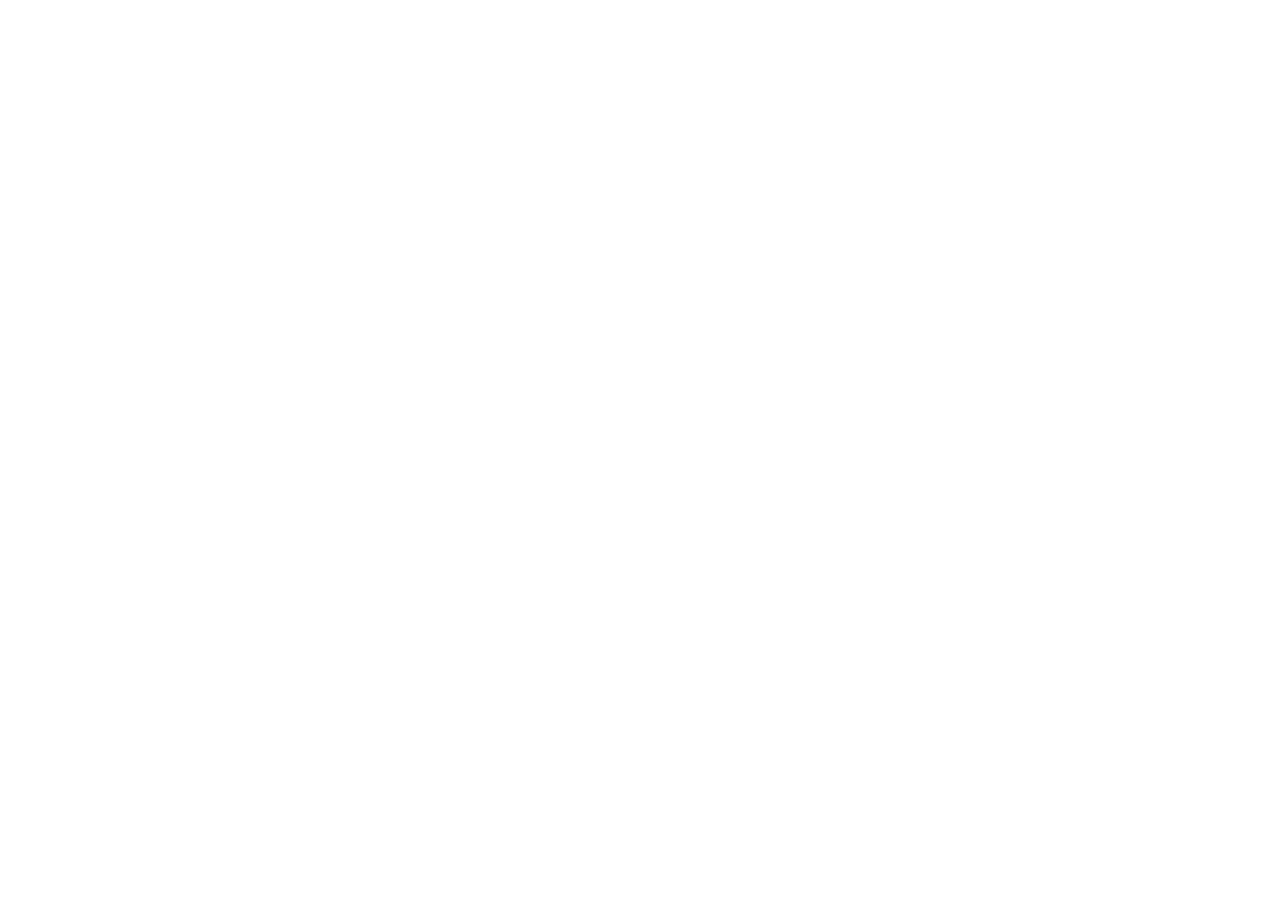
==== index.html @ 5ada4645 "first setup" ====
<!DOCTYPE html>
<html lang="en">
<head>
    <meta charset="UTF-8">
    <meta http-equiv="X-UA-Compatible" content="IE=edge">
    <meta name="viewport" content="width=device-width, initial-scale=1.0">
    <title>Animation</title>
    <link rel="stylesheet" href="index.css">
</head>
<body>
    
</body>
</html>
---- index.css ----
html body{
    margin: 0;
    padding: 0;
}
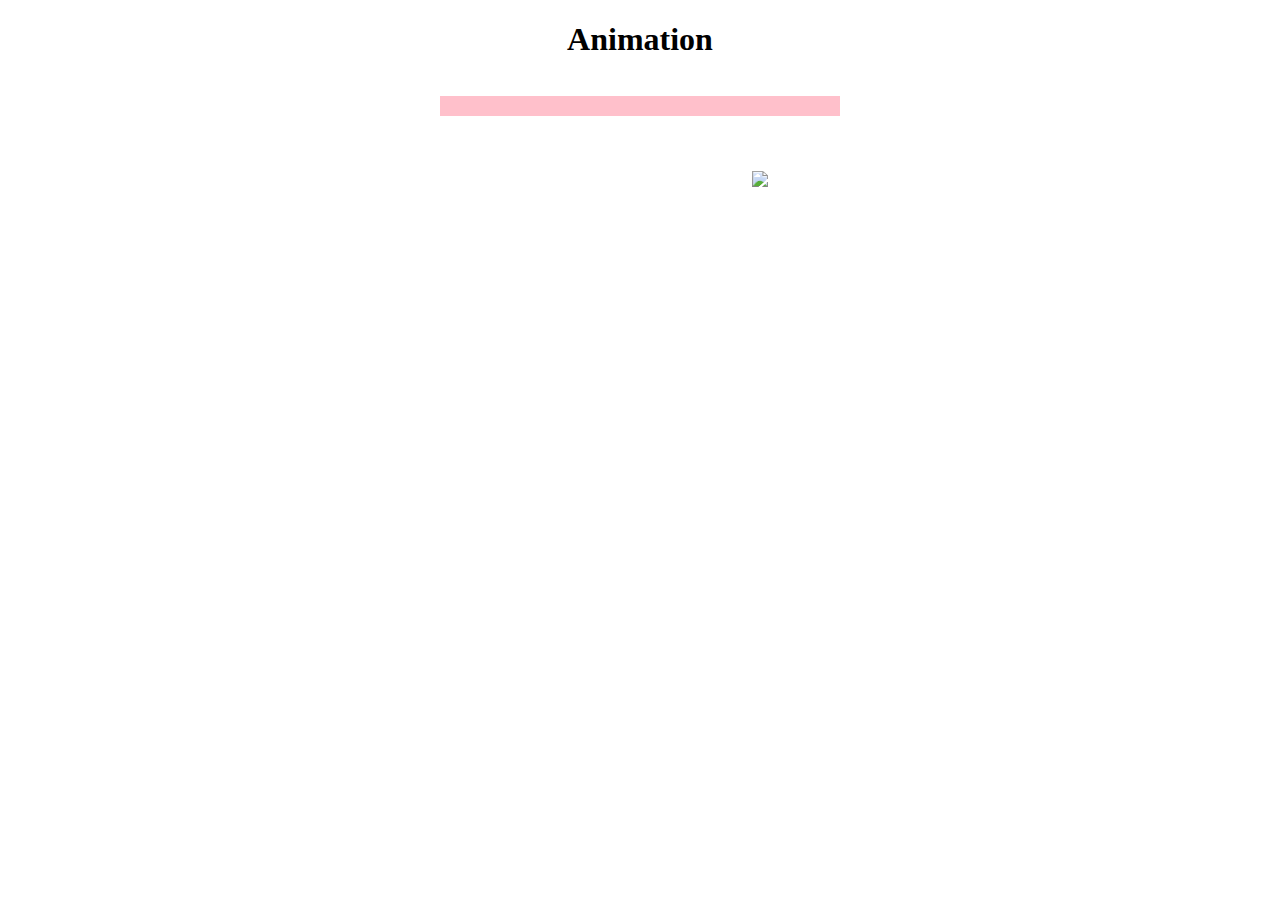
==== commit d35a3260: "animation code" ====
--- a/index.html
+++ b/index.html
@@ -8,6 +8,16 @@
     <link rel="stylesheet" href="index.css">
 </head>
 <body>
-    
+    <main>
+        <section>
+            <h1>Animation</h1>
+            <div id="main-container">
+                <div id="face-container">
+                    <img id="happy-face" class="translate" src="https://cdn.pixabay.com/photo/2014/12/06/16/52/smiley-559124_960_720.png">
+                </div>                
+            </div>
+        </section>
+    </main>
+
 </body>
 </html>--- a/index.css
+++ b/index.css
@@ -1,4 +1,32 @@
-html body{
+html body {
     margin: 0;
     padding: 0;
+}
+
+section h1 {
+    text-align: center;
+}
+
+#main-container {
+    display: flex;
+    justify-content: center;
+    padding: 1rem 0;
+}
+
+#face-container {
+    width: 400px;
+    height: auto;
+    text-align: center;
+    background-color: pink;
+}
+
+#happy-face {
+    height: auto;
+    width: 200px;
+}
+
+.translate {
+    transform: translate(120px, 75px);
+    transition-duration: 2s;
+    transition-delay: 3s;
 }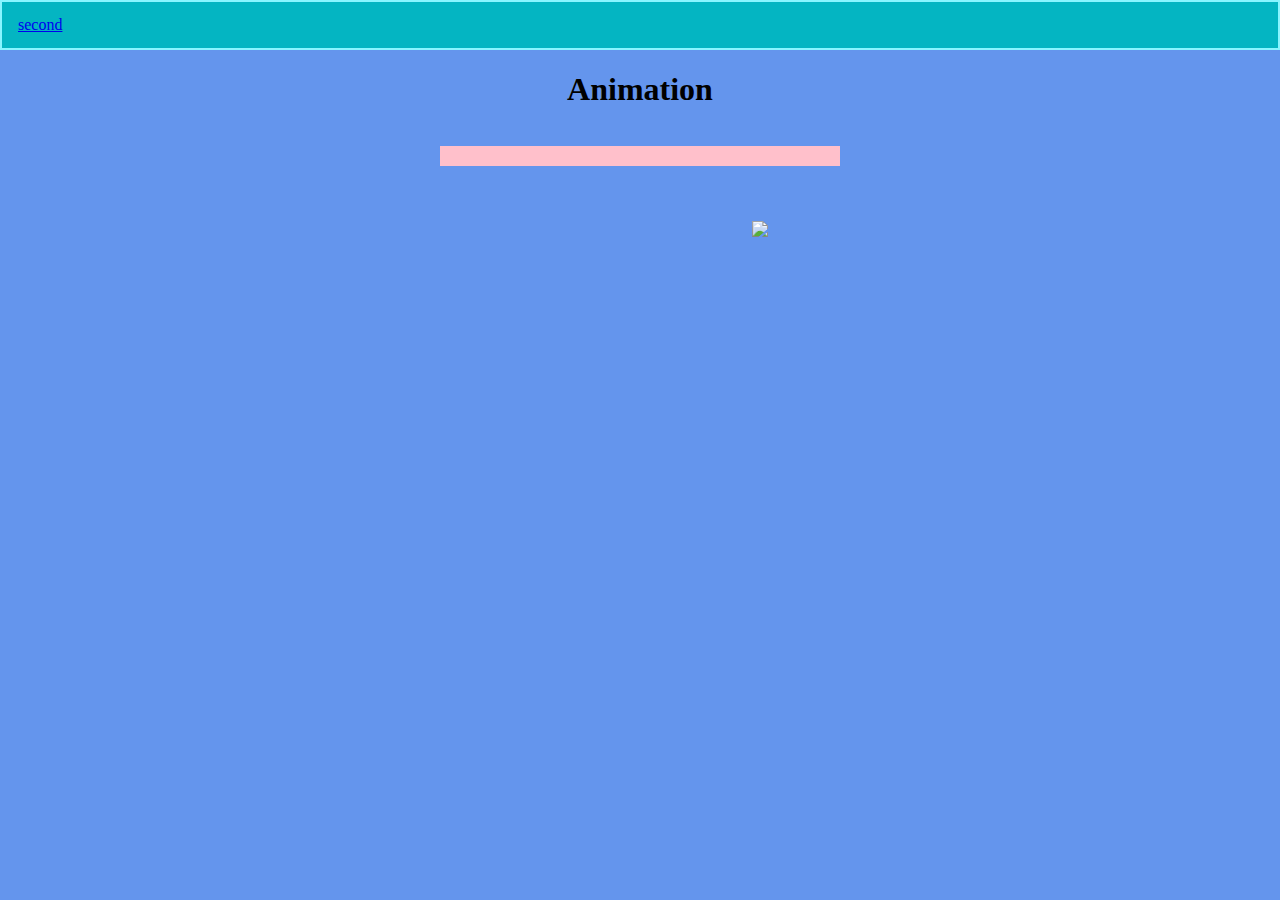
==== commit 0367beaa: "more animation" ====
--- a/index.html
+++ b/index.html
@@ -1,5 +1,6 @@
 <!DOCTYPE html>
 <html lang="en">
+
 <head>
     <meta charset="UTF-8">
     <meta http-equiv="X-UA-Compatible" content="IE=edge">
@@ -7,17 +8,26 @@
     <title>Animation</title>
     <link rel="stylesheet" href="index.css">
 </head>
+
 <body>
     <main>
+        <section>
+            <nav>
+                <ul class="menu-header">
+                    <li class="menu"><a class="active" href="second.html">second</a></li>
+                </ul>
+            </nav>
+        </section>
         <section>
             <h1>Animation</h1>
             <div id="main-container">
                 <div id="face-container">
-                    <img id="happy-face" class="translate" src="https://cdn.pixabay.com/photo/2014/12/06/16/52/smiley-559124_960_720.png">
-                </div>                
+                    <img id="happy-face" class="translate"
+                        src="https://cdn.pixabay.com/photo/2014/12/06/16/52/smiley-559124_960_720.png">
+                </div>
             </div>
         </section>
     </main>
+</body>
 
-</body>
 </html>--- a/index.css
+++ b/index.css
@@ -1,6 +1,7 @@
 html body {
     margin: 0;
     padding: 0;
+    background-color: cornflowerblue;
 }
 
 section h1 {
@@ -27,6 +28,73 @@
 
 .translate {
     transform: translate(120px, 75px);
-    transition-duration: 2s;
-    transition-delay: 3s;
-}+    transition-duration: 3s;
+    transition-delay: 0, 2;
+}
+
+.menu-header {
+    list-style: none;
+    margin: 0;
+    padding: 0;
+    overflow: hidden;
+    background-color: #04b5c2;
+    border: #89f5ff;
+    border-style: solid;
+    border-width: 2px;
+
+}
+
+.menu {
+    display: block;
+    color: #89f5ff;
+    text-align: center;
+    padding: 14px 16px;
+    text-decoration: none;
+    float: left;
+
+
+}
+
+.menu:hover {
+    background-color: #1b565a;
+}
+
+.menu:active {
+    background-color: #00eeff;
+}
+
+.container {
+    background-color: #db7dd7;
+    height: 150px;
+    overflow: hidden;
+}
+.animated-square{
+    height: 100px;
+    width: 100px;
+    background-color: aquamarine;
+
+    position: relative;
+    animation-name: example-animation;
+    animation-duration: 10s;
+    animation-iteration-count: infinite;
+}
+
+@keyframes example-animation {
+    from {
+        transform: 
+        translateX(0px)
+        translateY(0px)
+        rotateY(0deg);
+    }
+    to {
+        background-color: #a55fd4;
+        transform: 
+        translateX(100px)
+        translateY(100px)
+        rotateY(180deg);
+    }
+}
+
+@keyframes example {
+    
+}
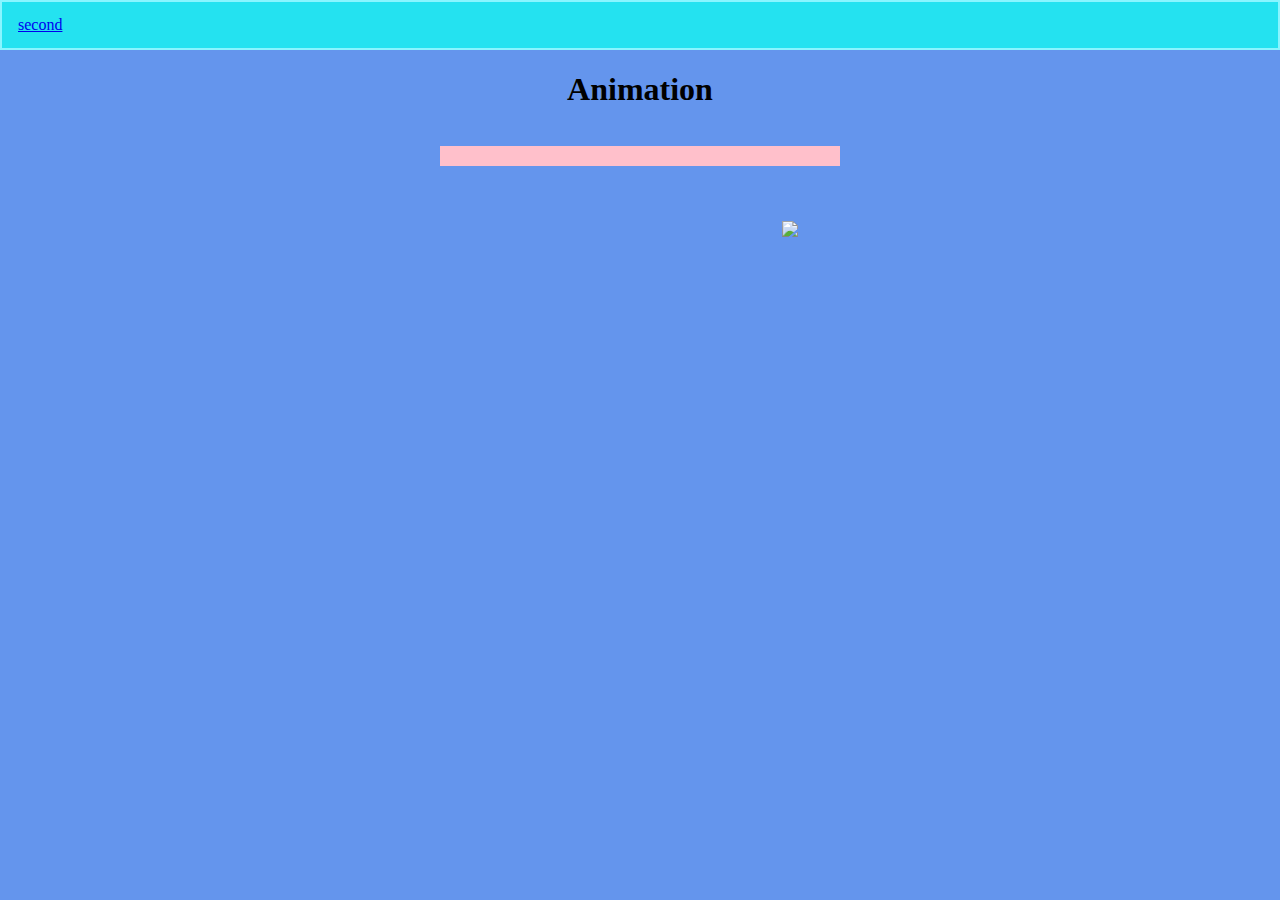
==== commit 040de363: "added more animation" ====
--- a/index.html
+++ b/index.html
@@ -20,7 +20,7 @@
         </section>
         <section>
             <h1>Animation</h1>
-            <div id="main-container">
+            <div id="main-container" class="main-container">
                 <div id="face-container">
                     <img id="happy-face" class="translate"
                         src="https://cdn.pixabay.com/photo/2014/12/06/16/52/smiley-559124_960_720.png">
--- a/index.css
+++ b/index.css
@@ -27,9 +27,9 @@
 }
 
 .translate {
-    transform: translate(120px, 75px);
-    transition-duration: 3s;
-    transition-delay: 0, 2;
+    transform: translate(150px, 75px);
+    transition-duration: 5s;
+    transition-delay: 0.2s;
 }
 
 .menu-header {
@@ -37,7 +37,7 @@
     margin: 0;
     padding: 0;
     overflow: hidden;
-    background-color: #04b5c2;
+    background-color: #24e2f0;
     border: #89f5ff;
     border-style: solid;
     border-width: 2px;
@@ -68,15 +68,17 @@
     height: 150px;
     overflow: hidden;
 }
+
+
 .animated-square{
     height: 100px;
     width: 100px;
-    background-color: aquamarine;
-
+    background-color: #f6ff7f;
     position: relative;
     animation-name: example-animation;
-    animation-duration: 10s;
+    animation-duration: 5s;
     animation-iteration-count: infinite;
+    animation-play-state: running;
 }
 
 @keyframes example-animation {
@@ -87,7 +89,7 @@
         rotateY(0deg);
     }
     to {
-        background-color: #a55fd4;
+        background-color: #f78558;
         transform: 
         translateX(100px)
         translateY(100px)
@@ -95,6 +97,73 @@
     }
 }
 
-@keyframes example {
-    
+
+.container2 {
+    background-color: #bd15b4;
+    height: 150px;
+
 }
+.animated-square2{
+    height: 100px;
+    width: 100px;
+    background-color: #e9fa00;
+
+    position: relative;
+    animation-name: example-animation2;
+    animation-duration: 5s;
+    animation-iteration-count: infinite;
+    animation-play-state: running;
+}
+@keyframes example-animation2 {
+    from {
+        transform: 
+        translateX(0px)
+        translateY(0px)
+        rotateY(0deg);
+    }
+    to {
+        background-color: #ff4800;
+        transform: 
+        translateX(100px)
+        translateY(100px)
+        rotateY(180deg);
+    }
+}
+
+.container3 {
+    background-color: #630d5e;
+    height: 150px;
+    overflow: auto;
+}
+
+.container3:hover
+
+.animated-square3{
+    height: 100px;
+    width: 100px;
+    background-color: #5cfa00;
+
+    position: relative;
+    animation-name: example-animation3;
+    animation-duration: 5s;
+    animation-iteration-count: infinite;
+    animation-play-state: running;
+}
+@keyframes example-animation3 {
+    from {
+        transform: 
+        translateX(0px)
+        translateY(0px)
+        rotateY(0deg);
+    }
+    to {
+        background-color: #ff0000;
+        transform: 
+        translateX(100px)
+        translateY(100px)
+        rotateY(180deg);
+    }
+}
+
+
+
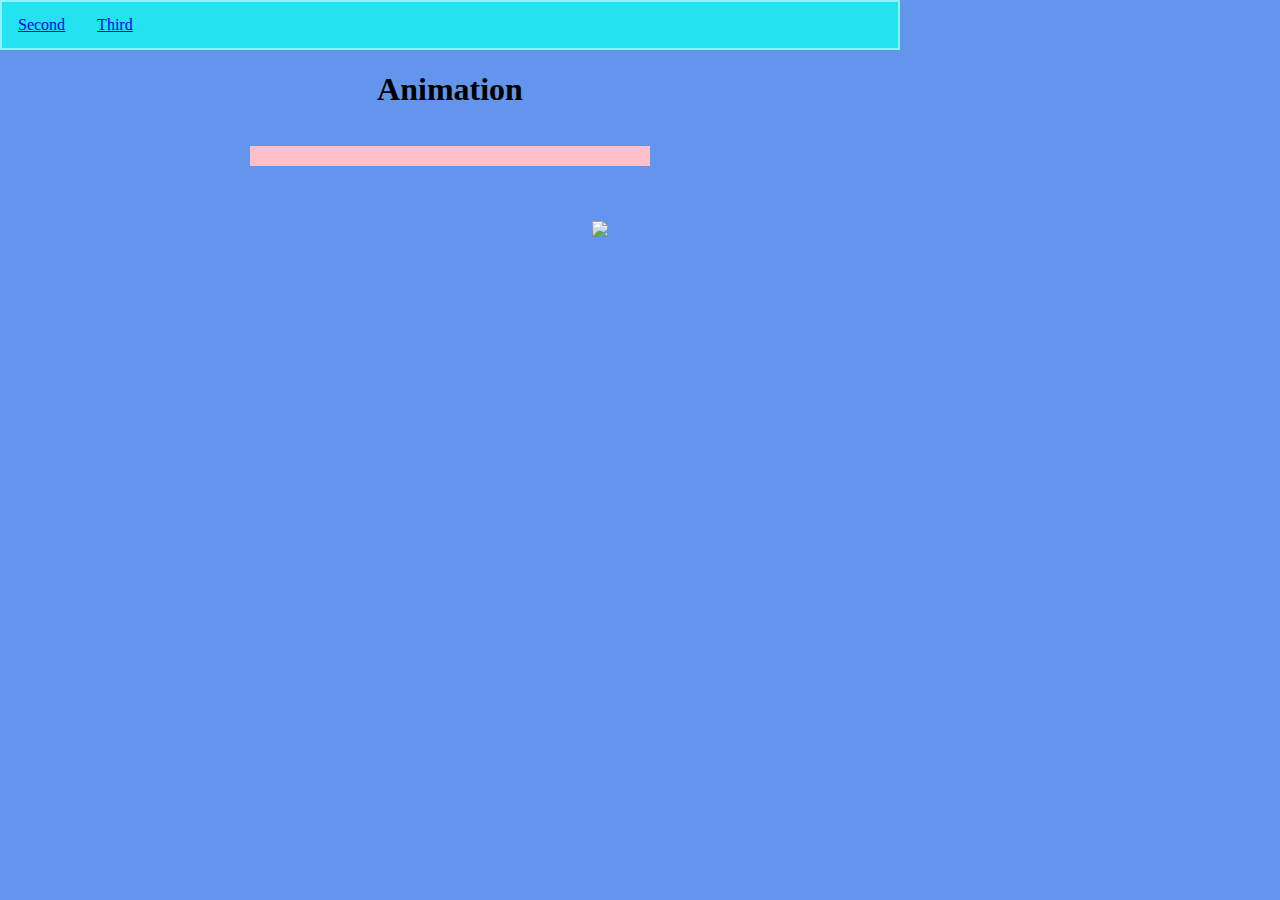
==== commit 67734347: "page 3 setup" ====
--- a/index.html
+++ b/index.html
@@ -5,7 +5,7 @@
     <meta charset="UTF-8">
     <meta http-equiv="X-UA-Compatible" content="IE=edge">
     <meta name="viewport" content="width=device-width, initial-scale=1.0">
-    <title>Animation</title>
+    <title>Smiley</title>
     <link rel="stylesheet" href="index.css">
 </head>
 
@@ -14,7 +14,8 @@
         <section>
             <nav>
                 <ul class="menu-header">
-                    <li class="menu"><a class="active" href="second.html">second</a></li>
+                    <li class="menu"><a class="active" href="second.html">Second</a></li>
+                    <li class="menu"><a class="active" href="page3.html">Third</a></li>
                 </ul>
             </nav>
         </section>
--- a/index.css
+++ b/index.css
@@ -2,6 +2,7 @@
     margin: 0;
     padding: 0;
     background-color: cornflowerblue;
+    max-width: 900px;
 }
 
 section h1 {
@@ -70,7 +71,7 @@
 }
 
 
-.animated-square{
+.animated-square {
     height: 100px;
     width: 100px;
     background-color: #f6ff7f;
@@ -79,54 +80,54 @@
     animation-duration: 5s;
     animation-iteration-count: infinite;
     animation-play-state: running;
+    filter: drop-shadow(8px 8px 10px #4e4e4c);
 }
 
 @keyframes example-animation {
     from {
-        transform: 
-        translateX(0px)
-        translateY(0px)
-        rotateY(0deg);
+        transform:
+            translateX(0px) translateY(0px) rotateY(0deg);
     }
+
     to {
         background-color: #f78558;
-        transform: 
-        translateX(100px)
-        translateY(100px)
-        rotateY(180deg);
+        transform:
+            translateX(100px) translateY(100px) rotateY(180deg);
     }
 }
 
 
 .container2 {
-    background-color: #bd15b4;
+    background: url(https://img.freepik.com/free-vector/abstract-background_53876-43362.jpg?w=2000);
+    background-repeat: no-repeat;
+    background-size: 100%;
+    background-position: center;
     height: 150px;
 
 }
-.animated-square2{
+
+.animated-square2 {
     height: 100px;
     width: 100px;
     background-color: #e9fa00;
-
     position: relative;
     animation-name: example-animation2;
     animation-duration: 5s;
     animation-iteration-count: infinite;
     animation-play-state: running;
+    filter: opacity(65%);
 }
+
 @keyframes example-animation2 {
     from {
-        transform: 
-        translateX(0px)
-        translateY(0px)
-        rotateY(0deg);
+        transform:
+            translateX(0px) translateY(0px) rotateY(0deg);
     }
+
     to {
         background-color: #ff4800;
-        transform: 
-        translateX(100px)
-        translateY(100px)
-        rotateY(180deg);
+        transform:
+            translateX(100px) translateY(100px) rotateY(180deg);
     }
 }
 
@@ -136,34 +137,37 @@
     overflow: auto;
 }
 
-.container3:hover
 
-.animated-square3{
+
+#rcorner3 {
+    border-radius: 90px;
+}
+
+.container3:hover .animated-square3 {
     height: 100px;
     width: 100px;
     background-color: #5cfa00;
-
     position: relative;
     animation-name: example-animation3;
     animation-duration: 5s;
     animation-iteration-count: infinite;
     animation-play-state: running;
 }
-@keyframes example-animation3 {
-    from {
-        transform: 
-        translateX(0px)
-        translateY(0px)
-        rotateY(0deg);
-    }
-    to {
-        background-color: #ff0000;
-        transform: 
-        translateX(100px)
-        translateY(100px)
-        rotateY(180deg);
-    }
+
+#rcorner6 {
+    border-radius: 100px;
 }
 
 
+@keyframes example-animation3 {
+    from {
+        transform:
+            translateX(0px) translateY(0px) rotateY(0deg);
+    }
 
+    to {
+        background-color: #ff0000;
+        transform:
+            translateX(100px) translateY(100px) rotateY(180deg);
+    }
+}